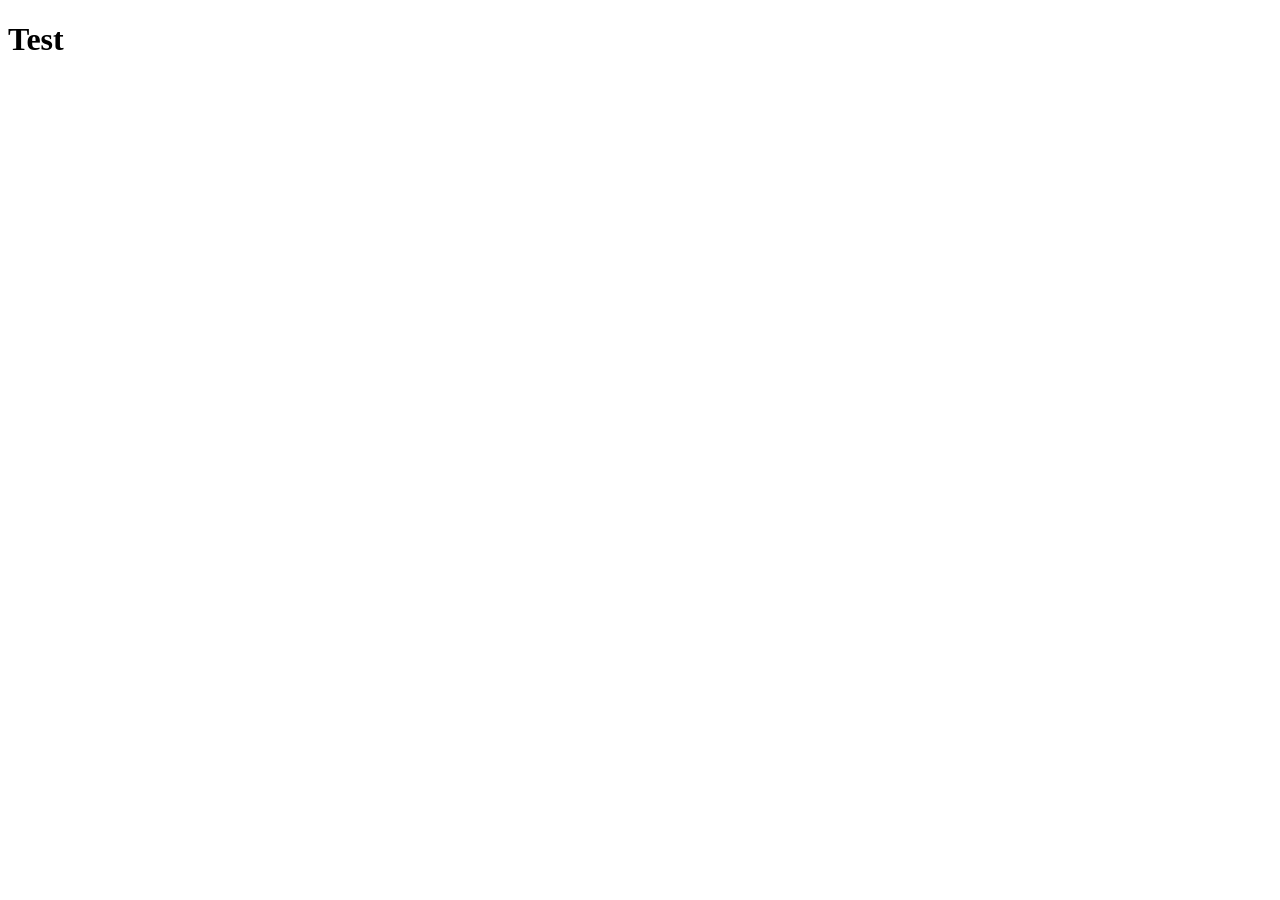
==== www/index.html @ 8ee0cd6d "HTTP parsing, static file serving and GET routing" ====
<!doctype html>
<html lang="en">
  <head>
    <meta charset="UTF-8" />
    <meta name="viewport" content="width=device-width, initial-scale=1.0" />
    <title>SSS — Secure Static Server</title>
  </head>
  <body>
    <h1>Test</h1>
  </body>
</html>
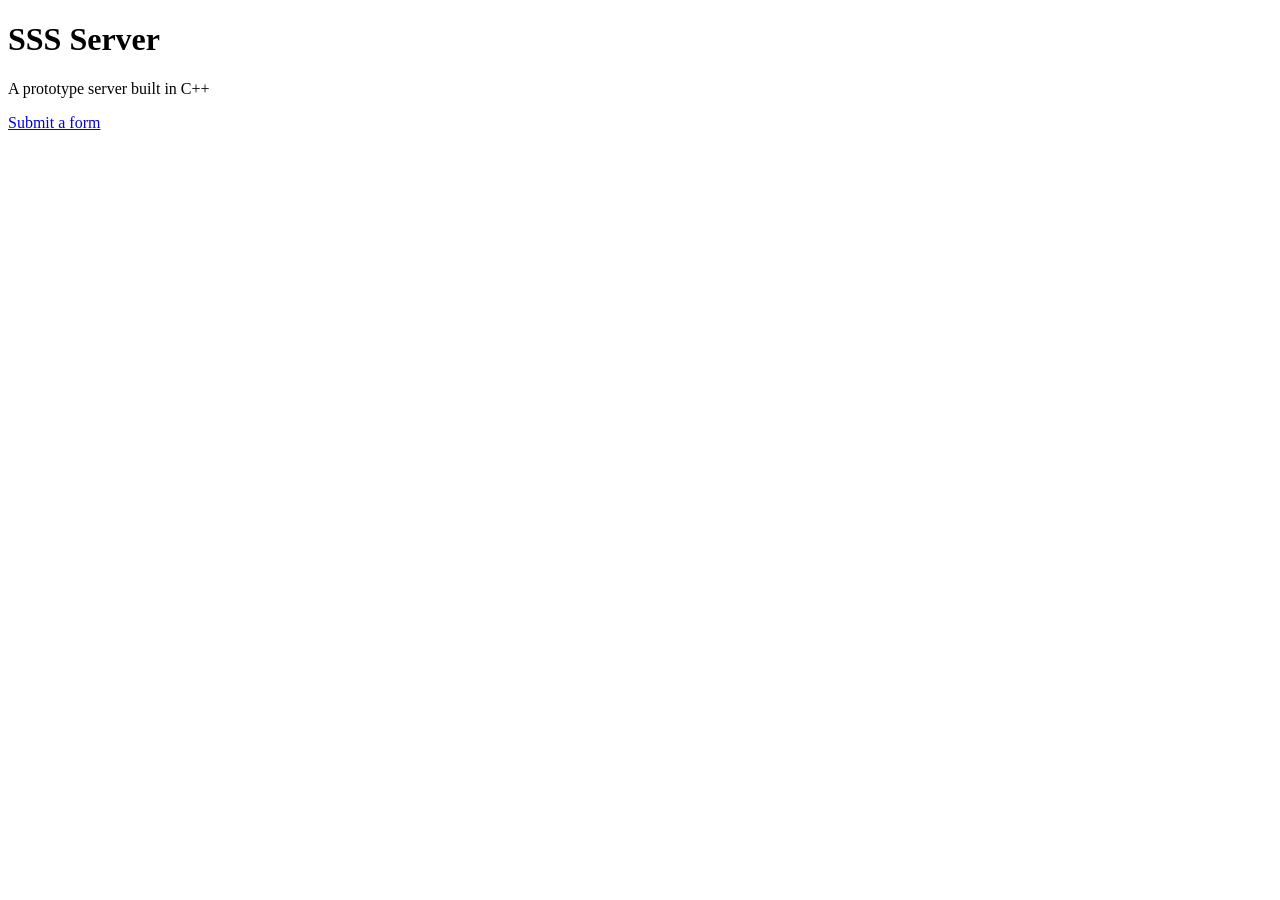
==== commit 90b2306e: "clean up" ====
--- a/www/index.html
+++ b/www/index.html
@@ -3,9 +3,12 @@
   <head>
     <meta charset="UTF-8" />
     <meta name="viewport" content="width=device-width, initial-scale=1.0" />
-    <title>SSS — Secure Static Server</title>
+    <title>SSS Server</title>
+    <link rel="stylesheet" href="/style.css" />
   </head>
   <body>
-    <h1>Test</h1>
+    <h1>SSS Server</h1>
+    <p>A prototype server built in C++</p>
+    <p><a href="/form.html">Submit a form</a></p>
   </body>
 </html>
